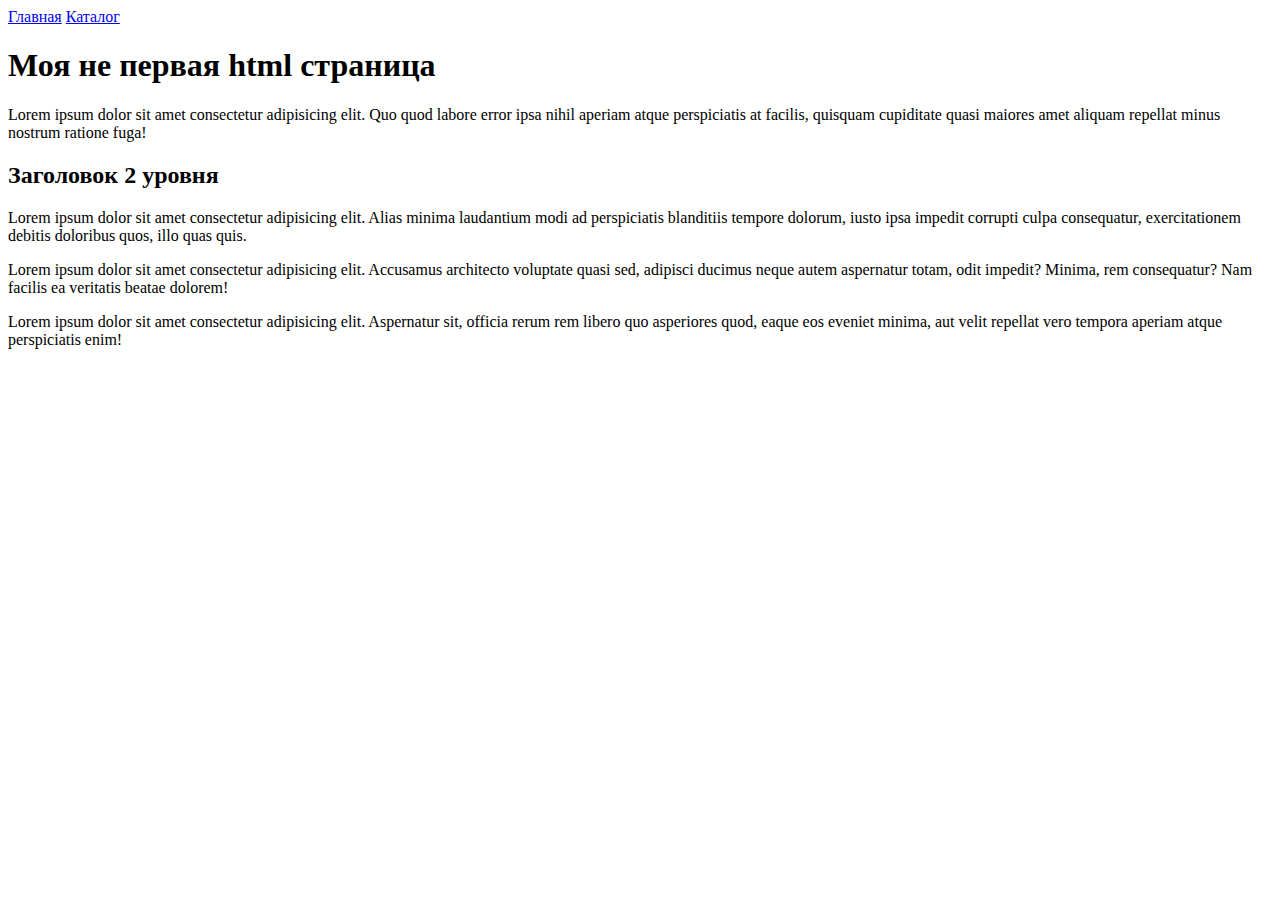
==== index.html @ 3362e164 "HW1" ====
<!DOCTYPE html>
<html lang="ru">

<head>
    <meta charset="UTF-8">
    <meta name="viewport" content="width=device-width, initial-scale=1.0">
    <title>Главная</title>
</head>

<body>
    <a href="index.html">Главная</a>
    <a href="catalog/catalog.html">Каталог</a>
    <h1>Моя не первая html страница</h1>
    <p>Lorem ipsum dolor sit amet consectetur adipisicing elit. Quo quod labore error ipsa nihil aperiam atque perspiciatis at facilis, quisquam cupiditate quasi maiores amet aliquam repellat minus nostrum ratione fuga!</p>
    <h2>Заголовок 2 уровня </h2>
    <p>Lorem ipsum dolor sit amet consectetur adipisicing elit. Alias minima laudantium modi ad perspiciatis blanditiis tempore dolorum, iusto ipsa impedit corrupti culpa consequatur, exercitationem debitis doloribus quos, illo quas quis.</p>
    <p>Lorem ipsum dolor sit amet consectetur adipisicing elit. Accusamus architecto voluptate quasi sed, adipisci ducimus neque autem aspernatur totam, odit impedit? Minima, rem consequatur? Nam facilis ea veritatis beatae dolorem!</p>
    <p>Lorem ipsum dolor sit amet consectetur adipisicing elit. Aspernatur sit, officia rerum rem libero quo asperiores quod, eaque eos eveniet minima, aut velit repellat vero tempora aperiam atque perspiciatis enim!</p>
</body>

</html>
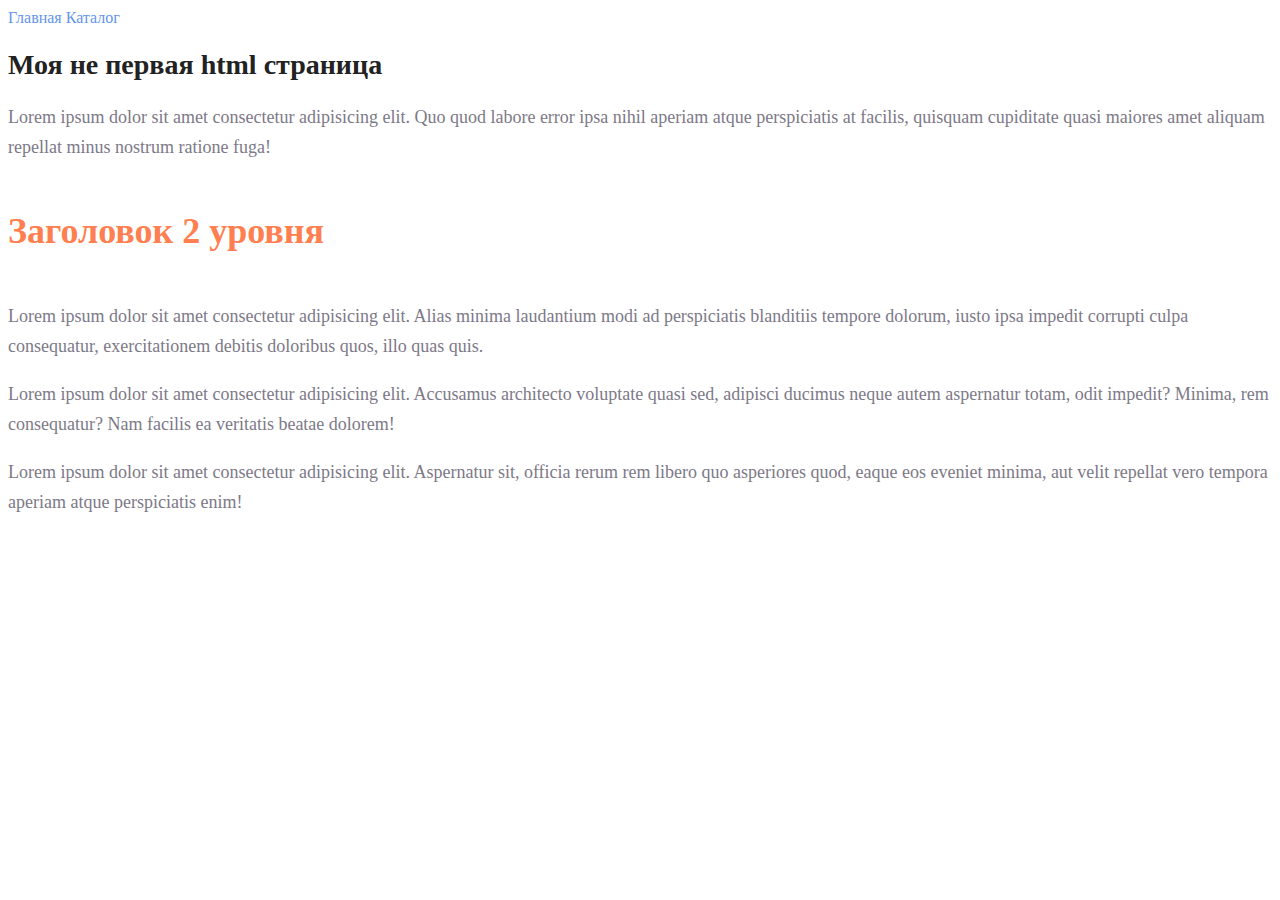
==== commit 56b91094: "HW4" ====
--- a/index.html
+++ b/index.html
@@ -5,17 +5,18 @@
     <meta charset="UTF-8">
     <meta name="viewport" content="width=device-width, initial-scale=1.0">
     <title>Главная</title>
+    <link rel="stylesheet" href="style.css">
 </head>
 
 <body>
-    <a href="index.html">Главная</a>
-    <a href="catalog/catalog.html">Каталог</a>
-    <h1>Моя не первая html страница</h1>
-    <p>Lorem ipsum dolor sit amet consectetur adipisicing elit. Quo quod labore error ipsa nihil aperiam atque perspiciatis at facilis, quisquam cupiditate quasi maiores amet aliquam repellat minus nostrum ratione fuga!</p>
-    <h2>Заголовок 2 уровня </h2>
-    <p>Lorem ipsum dolor sit amet consectetur adipisicing elit. Alias minima laudantium modi ad perspiciatis blanditiis tempore dolorum, iusto ipsa impedit corrupti culpa consequatur, exercitationem debitis doloribus quos, illo quas quis.</p>
-    <p>Lorem ipsum dolor sit amet consectetur adipisicing elit. Accusamus architecto voluptate quasi sed, adipisci ducimus neque autem aspernatur totam, odit impedit? Minima, rem consequatur? Nam facilis ea veritatis beatae dolorem!</p>
-    <p>Lorem ipsum dolor sit amet consectetur adipisicing elit. Aspernatur sit, officia rerum rem libero quo asperiores quod, eaque eos eveniet minima, aut velit repellat vero tempora aperiam atque perspiciatis enim!</p>
+    <a class="nav__link" href="index.html">Главная</a>
+    <a class="nav__link" href="catalog/catalog.html">Каталог</a>
+    <h1 class="tytle">Моя не первая html страница</h1>
+    <p class="text">Lorem ipsum dolor sit amet consectetur adipisicing elit. Quo quod labore error ipsa nihil aperiam atque perspiciatis at facilis, quisquam cupiditate quasi maiores amet aliquam repellat minus nostrum ratione fuga!</p>
+    <h2 class="subtytle">Заголовок 2 уровня </h2>
+    <p class="text">Lorem ipsum dolor sit amet consectetur adipisicing elit. Alias minima laudantium modi ad perspiciatis blanditiis tempore dolorum, iusto ipsa impedit corrupti culpa consequatur, exercitationem debitis doloribus quos, illo quas quis.</p>
+    <p class="text">Lorem ipsum dolor sit amet consectetur adipisicing elit. Accusamus architecto voluptate quasi sed, adipisci ducimus neque autem aspernatur totam, odit impedit? Minima, rem consequatur? Nam facilis ea veritatis beatae dolorem!</p>
+    <p class="text">Lorem ipsum dolor sit amet consectetur adipisicing elit. Aspernatur sit, officia rerum rem libero quo asperiores quod, eaque eos eveniet minima, aut velit repellat vero tempora aperiam atque perspiciatis enim!</p>
 </body>
 
 </html>--- a/style.css
+++ b/style.css
@@ -0,0 +1,32 @@
+a {
+    text-decoration: none;
+}
+
+.nav__link {
+    color: cornflowerblue;
+    font-size: 16px;
+    line-height: 20px;
+}
+
+.tytle {
+    color: #222222;
+    font-size: 28px;
+    line-height: 36px;
+    font-weight: bold;
+}
+
+.text {
+    font-style: normal;
+    font-weight: 300;
+    font-size: 18px;
+    line-height: 30px;
+    color: #7D7987;
+}
+
+.subtytle {
+    color: coral;
+    font-style: normal;
+    font-weight: 700;
+    font-size: 36px;
+    line-height: 80px;
+}